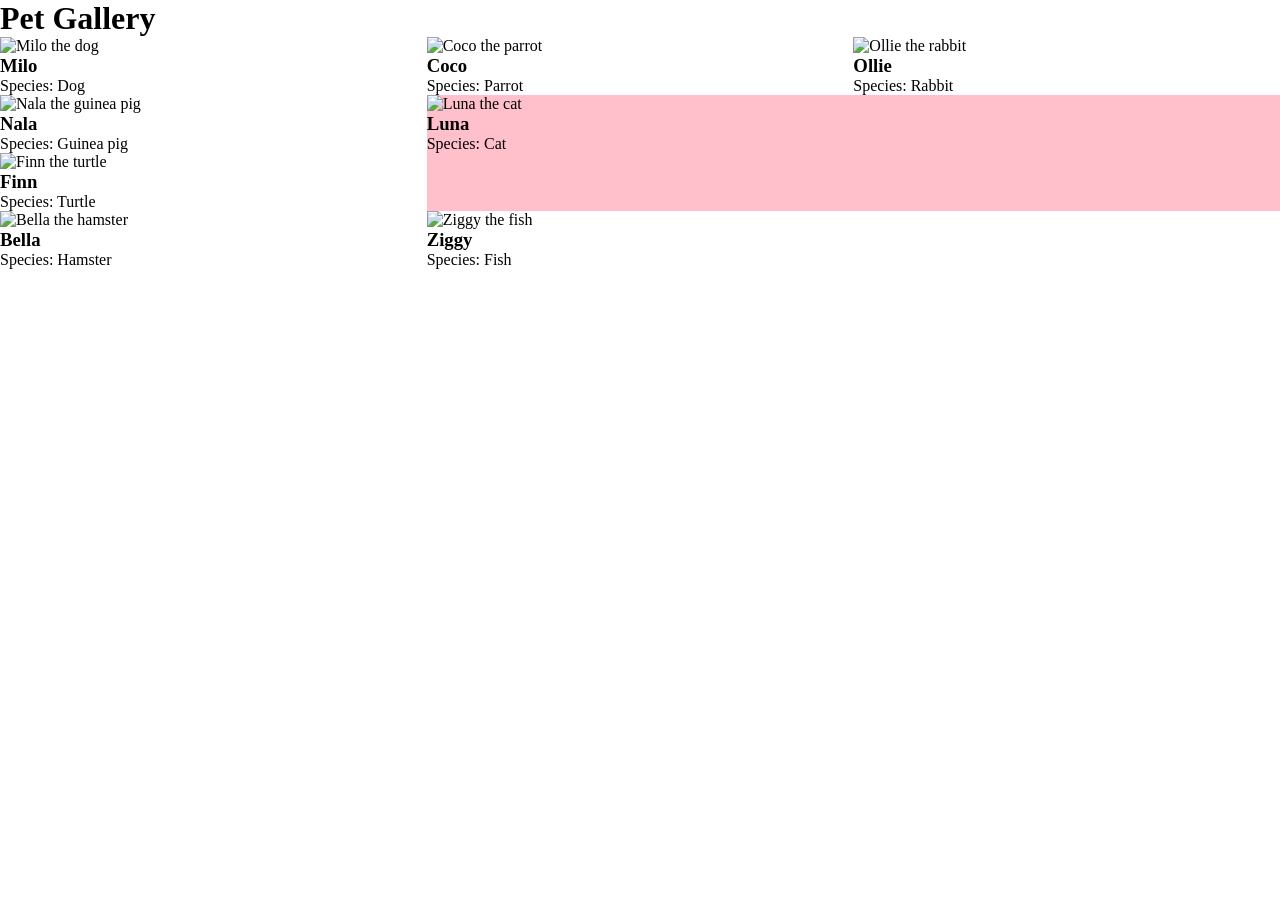
==== S5/index.html @ e8519443 "initial commit" ====
<!DOCTYPE html>
<html lang="en">
<head>
    <meta charset="UTF-8">
    <meta name="viewport" content="width=device-width, initial-scale=1.0">
    <title>Pet Gallery</title>
    <link rel="stylesheet" href="style.css">
</head>
<body>
    <h1>Pet Gallery</h1>
    <div class="grid-container">
        <div class="pet-card" id="first">
            <img src="https://picsum.photos/seed/pet1/300/200" alt="Luna the cat">
            <h3>Luna</h3>
            <p>Species: Cat</p>
        </div>
        <div class="pet-card">
            <img src="https://picsum.photos/seed/pet2/300/200" alt="Milo the dog">
            <h3>Milo</h3>
            <p>Species: Dog</p>
        </div>
        <div class="pet-card">
            <img src="https://picsum.photos/seed/pet3/300/200" alt="Coco the parrot">
            <h3>Coco</h3>
            <p>Species: Parrot</p>
        </div>
        <div class="pet-card">
            <img src="https://picsum.photos/seed/pet4/300/200" alt="Ollie the rabbit">
            <h3>Ollie</h3>
            <p>Species: Rabbit</p>
        </div>
        <div class="pet-card">
            <img src="https://picsum.photos/seed/pet5/300/200" alt="Nala the guinea pig">
            <h3>Nala</h3>
            <p>Species: Guinea pig</p>
        </div>
        <div class="pet-card">
            <img src="https://picsum.photos/seed/pet6/300/200" alt="Finn the turtle">
            <h3>Finn</h3>
            <p>Species: Turtle</p>
        </div>
        <div class="pet-card">
            <img src="https://picsum.photos/seed/pet7/300/200" alt="Bella the hamster">
            <h3>Bella</h3>
            <p>Species: Hamster</p>
        </div>
        <div class="pet-card ziggy">
            <img src="https://picsum.photos/seed/pet8/300/200" alt="Ziggy the fish">
            <h3>Ziggy</h3>
            <p>Species: Fish</p>
        </div>
    </div>
</body>
</html>
---- S5/style.css ----
*{
    padding: 0rem;
    margin: 0rem;
    box-sizing: border-box;
}

body{
    height: 100vh;
    width: 100vw;
    max-width: 100%;
}

/* .grid-container{
    display: flex;
    flex-wrap: wrap;
    gap: 1rem;
    justify-content: center;
}
 */

.grid-container{
    width: 100%;
    display: grid;
    grid-template-columns: repeat(3, 1fr);
    grid-template-rows: repeat(3, 1fr);

    justify-content: center;
}

.pet-card{
    width: 100%;
}

#first{
    background-color: pink;
    grid-column: 2/4;
    grid-row: 2 / 4;
}
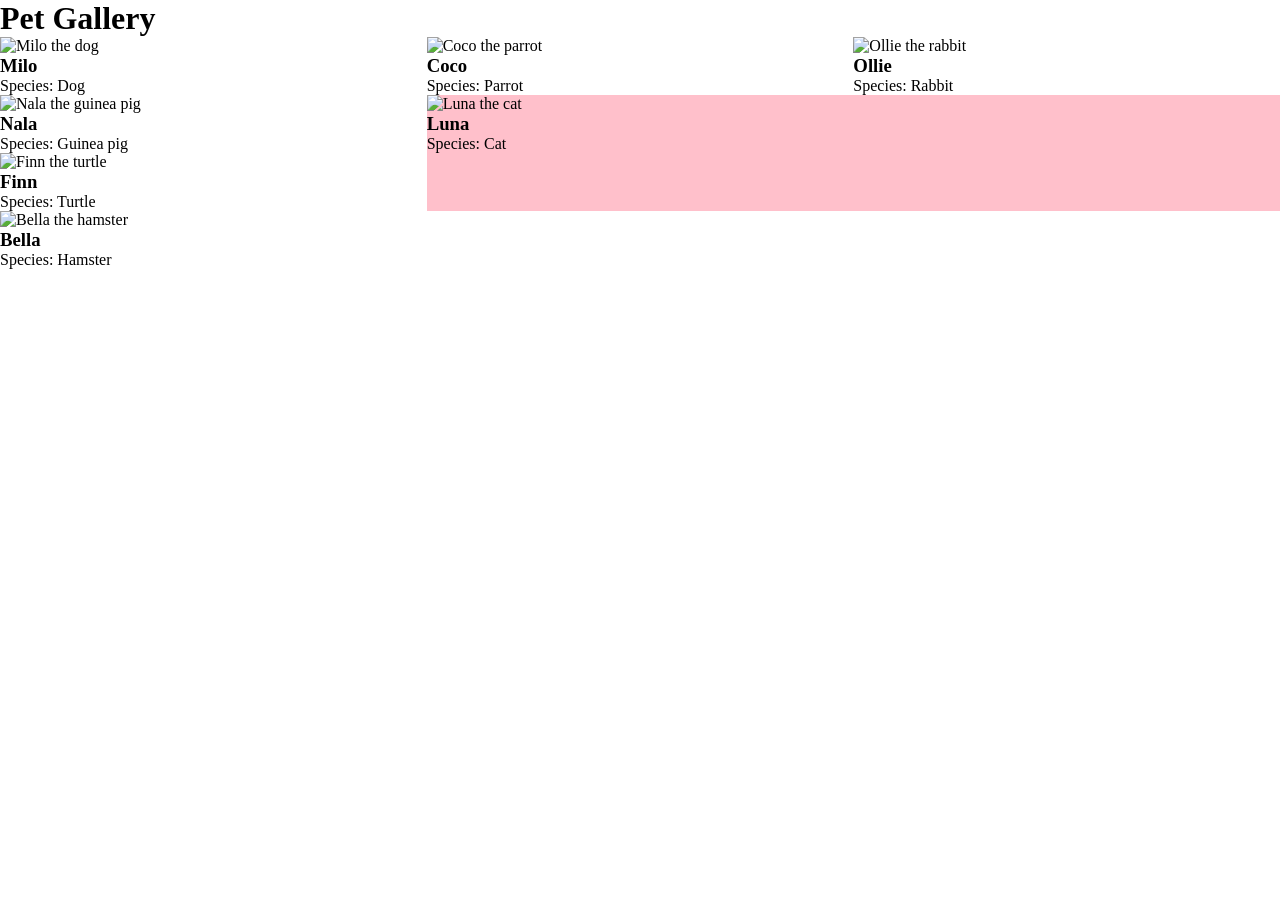
==== commit e6ae4f2b: "removed a div in S5/index.html" ====
--- a/S5/index.html
+++ b/S5/index.html
@@ -44,11 +44,6 @@
             <h3>Bella</h3>
             <p>Species: Hamster</p>
         </div>
-        <div class="pet-card ziggy">
-            <img src="https://picsum.photos/seed/pet8/300/200" alt="Ziggy the fish">
-            <h3>Ziggy</h3>
-            <p>Species: Fish</p>
-        </div>
     </div>
 </body>
 </html>
